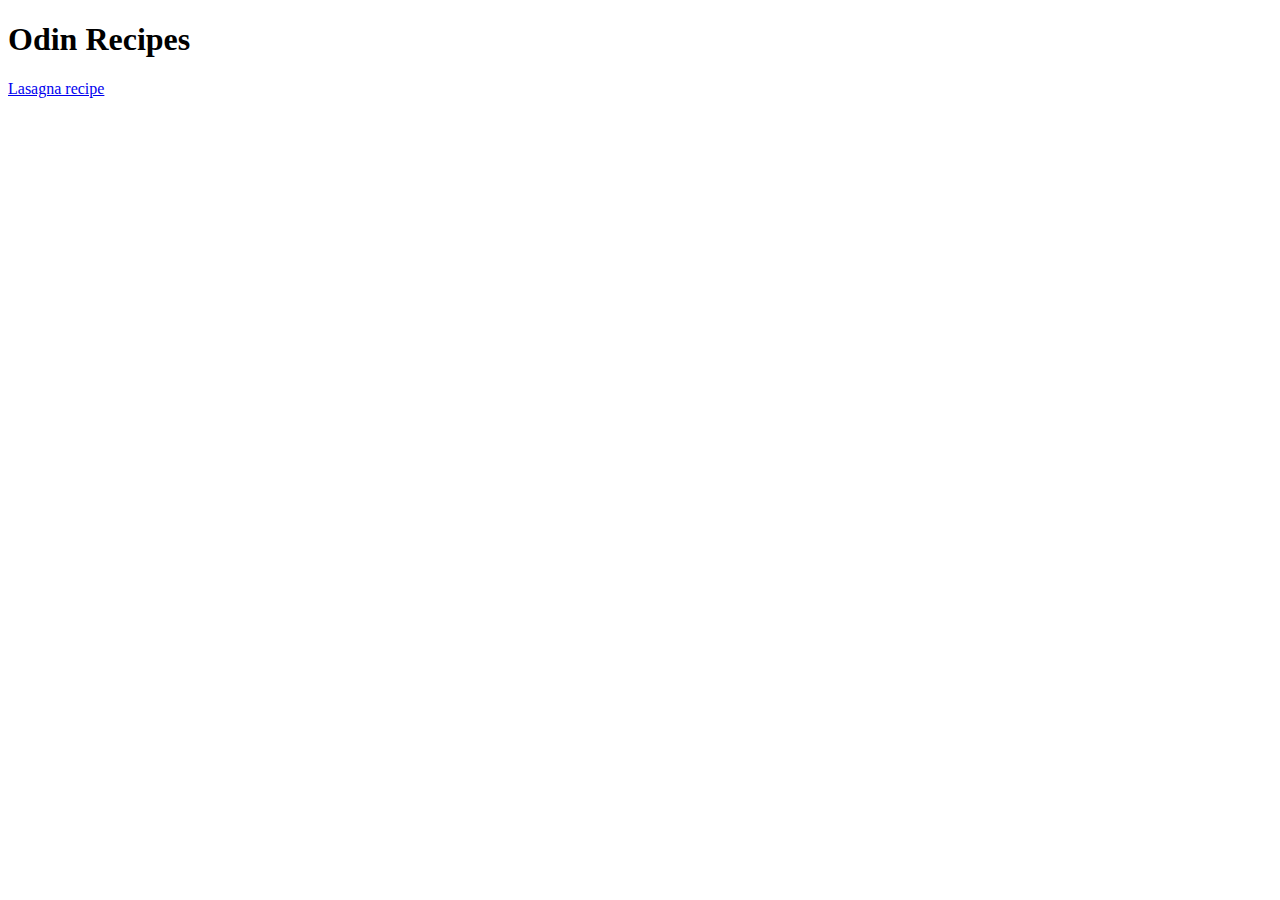
==== index.html @ e3a6d08c "Have made the basic tamplate for index and made basic tamplate for lasagna rescipe. Have also made t" ====
<!DOCTYPE html>
<html>
    <head>
        <title>Odin recipes projekts</title>
        <meta charset="UTF-8">
    </head>

    <body>
        <h1>Odin Recipes</h1>
        <a href="recipes/lasagna.html">Lasagna recipe</a>
    </body>
</html>
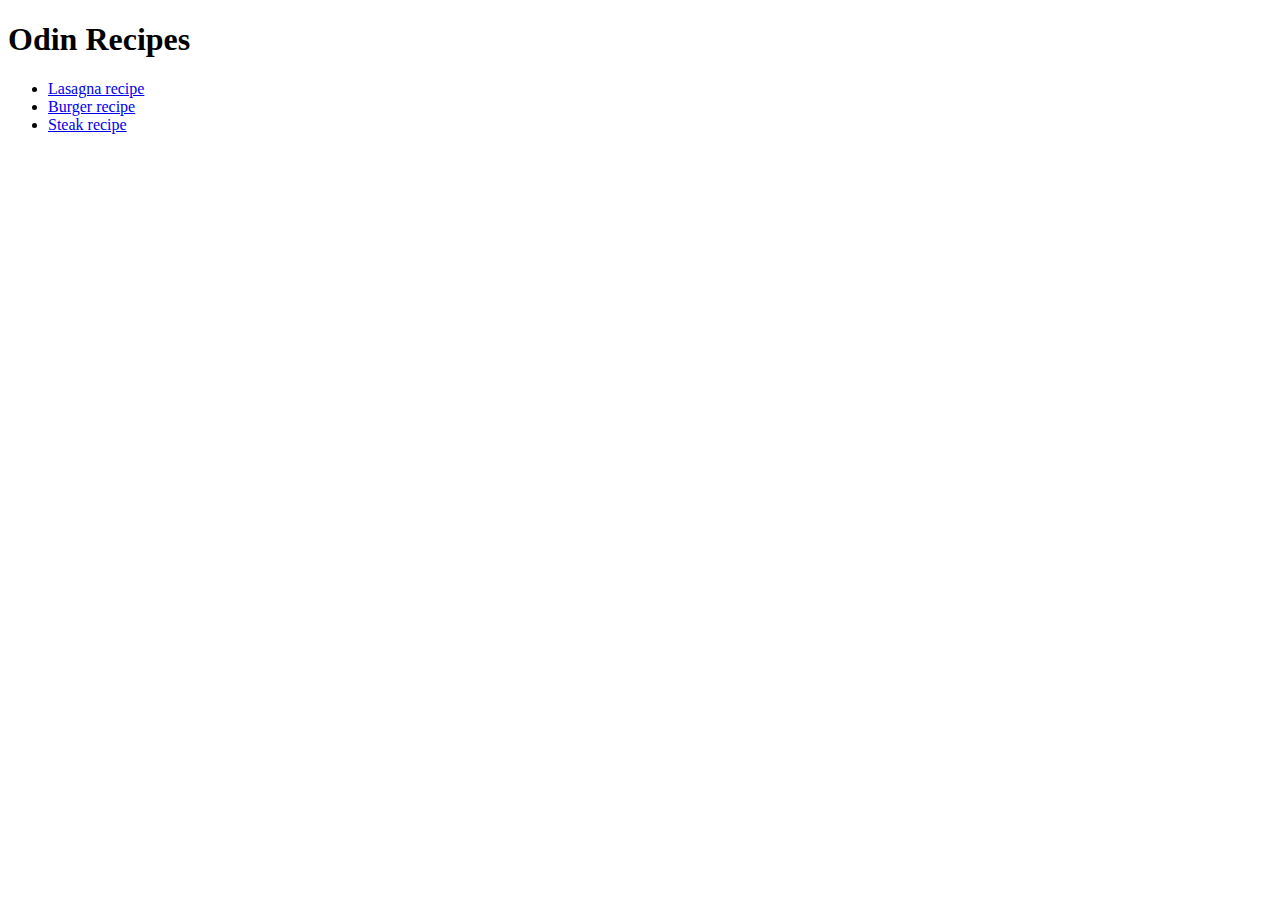
==== commit 23962221: "Add twomore recipes Burger and steak. need to finish theam" ====
--- a/index.html
+++ b/index.html
@@ -7,6 +7,10 @@
 
     <body>
         <h1>Odin Recipes</h1>
-        <a href="recipes/lasagna.html">Lasagna recipe</a>
+        <ul>
+            <li><a href="recipes/lasagna.html">Lasagna recipe</a></li>
+            <li><a href="recipes/burger.html">Burger recipe</a></li>
+            <li><a href="recipes/steak.html">Steak recipe</a></li>
+        </ul>
     </body>
 </html>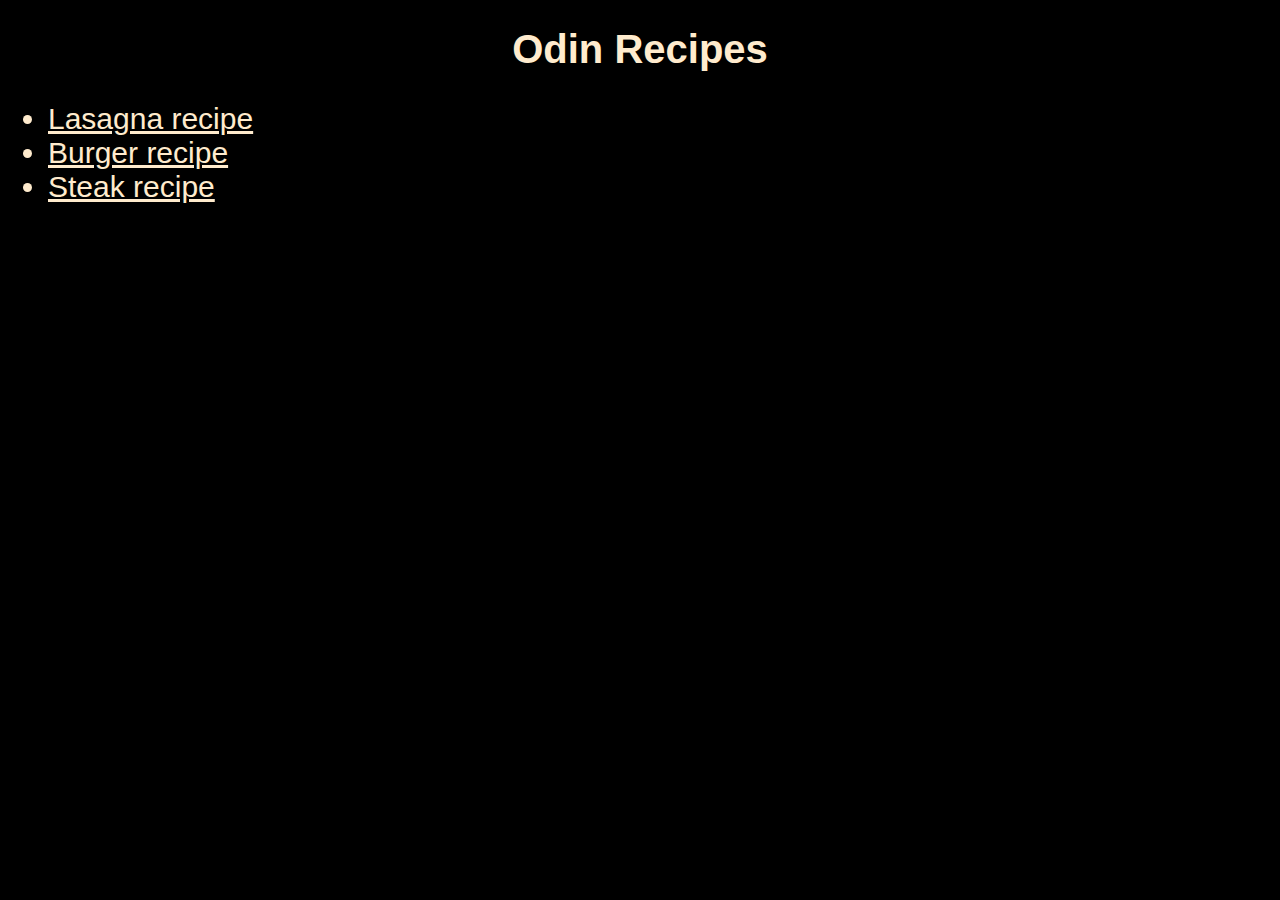
==== commit 6f410ca6: "Added some simple Css stuff" ====
--- a/index.html
+++ b/index.html
@@ -3,14 +3,15 @@
     <head>
         <title>Odin recipes projekts</title>
         <meta charset="UTF-8">
+        <link rel="stylesheet" href="style.css">
     </head>
 
     <body>
-        <h1>Odin Recipes</h1>
-        <ul>
+        <h1 class="title">Odin Recipes</h1>
+        <ul class="list-unorded">
             <li><a href="recipes/lasagna.html">Lasagna recipe</a></li>
-            <li><a href="recipes/burger.html">Burger recipe</a></li>
-            <li><a href="recipes/steak.html">Steak recipe</a></li>
+            <li><a href="recipes/burger.html"> Burger recipe</a></li>
+            <li><a href="recipes/steak.html">  Steak recipe</a></li>
         </ul>
     </body>
 </html>--- a/style.css
+++ b/style.css
@@ -0,0 +1,20 @@
+* {
+    background-color: black;
+    color: blanchedalmond;
+    font-size: 30px;
+    font-family: Arial, Helvetica, sans-serif;   
+}
+.title {
+    font-size: 40px;
+    text-align: center;
+}
+.list-unorded{
+    
+}
+.pic{
+    height: auto;
+    width: 600px;
+    display: block;
+    margin-left: auto;
+    margin-right: auto;
+}